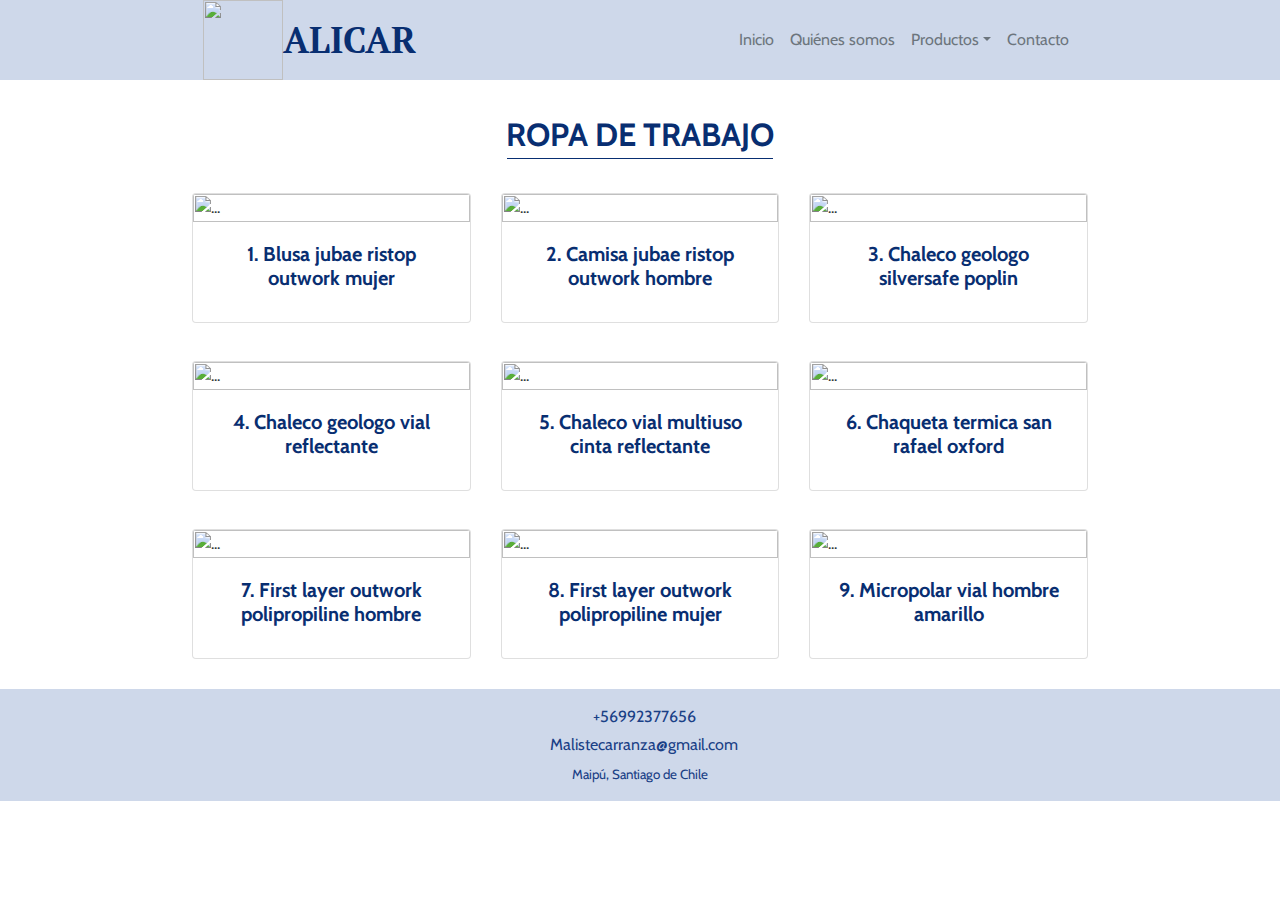
==== ropa_trabajo.html @ f0431137 "Version miercoles" ====
<html lang="es">
    <head>
        <!--Caracteres latinos-->
        <meta charset="UTF-8">
        <!--Ajuste responsivo-->
        <meta name="viewport" content="width=device-width, initial-scale=1.0">
        <!--Bootstrap-->
        <link rel="stylesheet" href="https://stackpath.bootstrapcdn.com/bootstrap/4.4.1/css/bootstrap.min.css" integrity="sha384-Vkoo8x4CGsO3+Hhxv8T/Q5PaXtkKtu6ug5TOeNV6gBiFeWPGFN9MuhOf23Q9Ifjh" crossorigin="anonymous"> 
        <!--Vínculo con css-->
        <link rel="stylesheet" href="assets/css/style.css">    
        <!--Tipografía-->
        <link href="https://fonts.googleapis.com/css2?family=PT+Serif&display=swap" rel="stylesheet">
        <link href="https://fonts.googleapis.com/css?family=Lobster&display=swap" rel="stylesheet">
        <link href="https://fonts.googleapis.com/css?family=Cabin&display=swap" rel="stylesheet">
        <!--FontAwesome-->
        <link rel="stylesheet" href="https://use.fontawesome.com/releases/v5.8.1/css/all.css" integrity="sha384-50oBUHEmvpQ+1lW4y57PTFmhCaXp0ML5d60M1M7uH2+nqUivzIebhndOJK28anvf" crossorigin="anonymous">
        <!--Título en la pestaña-->
        <title>ALICAR | UNIFORMES CORPORATIVOS </title>
    </head>
    <body>

        <!--Agregando el navbar de bootstrap-->
        <nav class="navbar navbar-expand-lg colornav fixed-top py-0">
            <img id="logonav" src="assets/img/logo5.png" width="80" height="80" alt="" loading="lazy">
            <a class="navbar-brand colornav ml-0" href="index.html">ALICAR</a>
            <button class="navbar-toggler" type="button" data-toggle="collapse" data-target="#navbarNav" aria-controls="navbarNav" aria-expanded="false" aria-label="Toggle navigation">
            <span class="navbar-toggler-icon"></span>
            </button>
            <div class="collapse navbar-collapse" id="navbarNav">
                <ul class="navbar-nav ml-auto">
                <li class="nav-item active">
                    <a class="nav-link text-secondary" href="index.html">Inicio <span class="sr-only">(current)</span></a>
                </li>
                <li class="nav-item active">
                    <a class="nav-link text-secondary" href="index.html">Quiénes somos</a>
                </li>
                <li class="nav-item dropdown active">
                    <a class="nav-link dropdown-toggle text-secondary" href="#" id="navbarDropdownMenuLink" role="button" data-toggle="dropdown" aria-haspopup="true" aria-expanded="false">Productos</a>
                   <div class="dropdown-menu" aria-labelledby="navbarDropdownMenuLink">
                       <a class="dropdown-item text-secondary" href="#">Poleras y polerones</a>
                       <a class="dropdown-item text-secondary" href="#">Parkas y chaquetas</a>
                       <a class="dropdown-item text-secondary" href="#">Pantalones y jeans</a>
                       <a class="dropdown-item text-secondary" href="#">Camisas y blusas</a>
                       <a class="dropdown-item text-secondary" href="ropa_trabajo.html">Ropa de trabajo</a>
                       <a class="dropdown-item text-secondary" href="#">Ropa técnica</a>
                       <a class="dropdown-item text-secondary" href="#">Accesorios</a>
                   </div>
                   </li>
                <li class="nav-item active">
                    <a class="nav-link text-secondary otro" href="#contacto">Contacto</a>
                </li>
                </ul>
            </div>
        </nav>

        <section class="pb-3" id="ofertas">
            <h2 class="mb-0 pb-1">ROPA DE TRABAJO</h2>
            <hr class="linearopa">
            <div class="row">
                <div class="col-sm">
                    <div class="card">
                        <img src="assets/img/Ropa de trabajo/blusa-jubae-ristop-outwork-mujer.jpg" class="card-img-top" alt="...">
                        <div class="card-body">
                          <h5 class="card-title text-center">1. Blusa jubae ristop outwork mujer</h5>
                        </div>
                    </div>
                </div>
                <div class="col-sm">
                    <div class="card">
                        <img src="assets/img/Ropa de trabajo/camisa-jubae-ristop-outwork-hombre.jpg" class="card-img-top" alt="...">
                        <div class="card-body">
                          <h5 class="card-title text-center">2. Camisa jubae ristop outwork hombre</h5>
                        </div>
                    </div>
                </div>
                <div class="col-sm">
                    <div class="card">
                        <img src="assets/img/Ropa de trabajo/chaleco-geologo-silversafe-poplin-cinta-reflectiva-130g-gris-t-s.jpg" class="card-img-top" alt="...">
                        <div class="card-body">
                          <h5 class="card-title text-center">3. Chaleco geologo silversafe poplin</h5>
                        </div>
                    </div>
                </div>
            </div>

            <div class="row pt-4">
                <div class="col-sm">
                    <div class="card">
                        <img src="assets/img/Ropa de trabajo/chaleco-geologo-vial-c-reflectante-tricot-100-poly-135g-amarillo-fluor-t-s.jpg" class="card-img-top" alt="...">
                        <div class="card-body">
                          <h5 class="card-title text-center">4. Chaleco geologo vial reflectante</h5>
                        </div>
                    </div>
                </div>
                <div class="col-sm">
                    <div class="card">
                        <img src="assets/img/Ropa de trabajo/chaleco-vial-multiuso-cinta-reflectante-tricot-100-poly-amarillo-fluor-t-s.jpg" class="card-img-top" alt="...">
                        <div class="card-body">
                          <h5 class="card-title text-center">5. Chaleco vial multiuso cinta reflectante</h5>
                        </div>
                    </div>
                </div>
                <div class="col-sm">
                    <div class="card">
                        <img src="assets/img/Ropa de trabajo/chaqueta-termica-san-rafael-oxford-300d-c-pvc-amarillo-s.jpg" class="card-img-top" alt="...">
                        <div class="card-body">
                          <h5 class="card-title text-center">6. Chaqueta termica san rafael oxford</h5>
                        </div>
                    </div>
                </div>
            </div>

            <div class="row pt-4">
                <div class="col-sm">
                    <div class="card">
                        <img src="assets/img/Ropa de trabajo/first-layer-outwork-polipropiline-hombre.jpg" class="card-img-top" alt="...">
                        <div class="card-body">
                          <h5 class="card-title text-center">7. First layer outwork polipropiline hombre</h5>
                        </div>
                    </div>
                </div>
                <div class="col-sm">
                    <div class="card">
                        <img src="assets/img/Ropa de trabajo/first-layer-outwork-polipropiline-mujer.jpg" class="card-img-top" alt="...">
                        <div class="card-body">
                          <h5 class="card-title text-center">8. First layer outwork polipropiline mujer </h5>
                        </div>
                    </div>
                </div>
                <div class="col-sm">
                    <div class="card">
                        <img src="assets/img/Ropa de trabajo/micropolar-vial-m-l-hombre-100-poly-260g-amarillo-fluor-t-s.jpg" class="card-img-top" alt="...">
                        <div class="card-body">
                          <h5 class="card-title text-center">9. Micropolar vial hombre amarillo </h5>
                        </div>
                    </div>
                </div>
            </div>
            
        </section>



        <!--Seccion final - footer -->
        <footer id="contacto">
            <div class="container-fluid">
                <p class="text-center mb-1 pt-3"><i class="fas fa-phone mr-2"></i>+56992377656 </p>
                <p class="text-center mb-0 pb-2"><i class="far fa-envelope mr-2"></i>Malistecarranza@gmail.com</p>
                <p class="text-center mb-0 pb-3" id="final">Maipú, Santiago de Chile</p>
            </div>
        </footer>    


        <script src="https://code.jquery.com/jquery-3.5.1.js" integrity="sha256-QWo7LDvxbWT2tbbQ97B53yJnYU3WhH/C8ycbRAkjPDc=" crossorigin="anonymous"></script>
        <script src="https://cdn.jsdelivr.net/npm/popper.js@1.16.0/dist/umd/popper.min.js" integrity="sha384-Q6E9RHvbIyZFJoft+2mJbHaEWldlvI9IOYy5n3zV9zzTtmI3UksdQRVvoxMfooAo" crossorigin="anonymous"></script>
        <script src="https://stackpath.bootstrapcdn.com/bootstrap/4.4.1/js/bootstrap.min.js" integrity="sha384-wfSDF2E50Y2D1uUdj0O3uMBJnjuUD4Ih7YwaYd1iqfktj0Uod8GCExl3Og8ifwB6" crossorigin="anonymous"></script>
        <script src="assets/js/script.js"></script>
    </body>
</html>
---- assets/css/style.css ----
/**************************************************************/
/*                 Configuración general body                 */
/**************************************************************/

body{
    font-family: 'Cabin', sans-serif;
    padding-top: 80px;
    color: #082E71;
}

/**************************************************************/
/*                 Configuración navbar                       */
/**************************************************************/

.navbar-brand{
    font-weight: 400;
    font-size: 27pt;
    font-family: 'PT Serif', serif;
    font-weight: bold;
}

/*Agregar color de fondo y letra al título del navbar*/
.colornav{
    background-color: #CED8EA;
    color: #082E71;
}

/*Para que quede el logo más hacia el centro*/
#logonav{
    margin-left:15%;
}

/*Para configurar posición del boton resposive*/
#navbarNav{
    margin-right: 15%;
}

/**************************************************************/
/*            Configuración sección 'presentación'            */
/**************************************************************/
header{
    margin: 2% 15% 2% 15%;
}

/*Imagen del hombre overol*/
#img_principal{
    width: 100%;
}

/*Boton del formulario*/
.principal_button{
    border-color: #082E71;
}

/*linea entre título y subtítulo*/
hr{
    border-style: solid;
    border-color: #082E71;
}

/*Título, configuración*/
#h2-titulo{
    font-weight: 700;
    font-family: 'PT Serif', serif;
}

/**************************************************************/
/*          Configuración sección carrusel productos          */
/**************************************************************/

/*Configuración general del carrusel*/
#carousel-productos{
    margin-left: 15%;
    margin-right: 15%;
    margin-top: 5%;
}

/*indicadores bajo el carrusel*/
.carousel-indicators li{
    background-color: grey;
    width: 13pt;
    height: 13pt;
    border-radius: 100%;
}

/*Posición de los indicadores*/
.carousel-indicators{
    bottom: -20%;
}

/*línea bajo de "productos"*/
#linea_productos{
    width: 150pt;
    border-style: solid;
}

/*Color subtítulo de imágenes*/
h4{
    color: #082E71;
}

/*Configuración de letra subtítulo de imágenes*/
#titulo_productos{
    font-weight: 400;
    font-size: 27pt;
    
}

/**************************************************************/
/*        Configuración sección 'quienes somos'               */
/**************************************************************/

/*Configuración general*/

#linea2{
    width: 200pt;
    border-style: solid;
    border-color: #082E71;
}

#somos{
    color: #082E71;
    font-weight: 400;
    font-size: 27pt;
    margin-top: 4%;
}

.textosomos{
    font-size: 17pt;
    text-align: justify;
}

.valores{
    font-size: 20pt;
}


/**************************************************************/
/*            Configuración sección ofertas                   */
/**************************************************************/

/*título de la sección*/
h2{
    text-align: center;
    font-weight: 700;
    color: #082E71;
    margin-top: 4%;
    margin-bottom: 5%;
}

/*Configuración gral de la sección*/
#ofertas{
    margin-left: 15%;
    margin-right: 15%;
    color: #082E71;
}

/*Configuración interna card*/
.card{
    color: #373A3C;
    margin-bottom: 5%;
}

/*Título de la card*/
.card-title{
    font-weight: 700;
    color: #082E71;
}

/*Separación con sección anterior*/
.linea1{
    margin-left: 15%;
    margin-right: 15%;
    margin-top: 6%;
}

/**************************************************************/
/*           Configuración sección formulario                 */
/**************************************************************/

/*Congifuracion del primer título*/
#formulario{
    font-weight: 700;
    font-size: 30pt;
}

/*Configuración del fondo*/
.bgoscuro{
    padding: 8% 15% 12% 15%;
    background-color: #082E71;

}

/*Configuracion párrafo 2*/
#formulario_second{
    font-size: 20pt;
}

/*Para hacer un texto diferente dentro del párrafo*/
#texto_alicar{
    font-family: 'Lobster', cursive;
    font-weight: 400;
}


/**************************************************************/
/*               Configuración footer/contacto                */
/**************************************************************/

footer{
    color:  #1A4086;
    background-color:#CED8EA;
}

#final{
    font-size: smaller;
}


/***************************************************************/
/***************************************************************/
/***************************************************************/
/***************************************************************/
/*                      PÁGINA PRODUCTOS                       */

.linearopa{
    width: 200pt;
    border-style: solid;
    border-color: #082E71;
    padding-top: 0;
    margin-top: 0;
    padding-bottom: 2%;
}

/**************************************************************/
/*                  Configuración responsive                  */
/**************************************************************/
@media screen and (min-width:320px) and (max-width:768px){
    header{
        text-align: center;
        margin: 2% 7% 2% 7%;
    }
    #header_title{
        font-size: 20pt;
    }
    .principal_button{
        font-size: 8pt;
    }
    #formulario{
        font-size: 20pt;
    }
    #formulario_second{
        font-size: 15pt;
    }
    .textosomos{
        font-size: 13pt;
        margin: 2% 10% 2% 10%;
    }
    .valores{
        font-size: 13pt;
    }

    #somos{
        font-size: 20pt;
    }

    .carousel-indicators{
        bottom: -5%;
    }
}
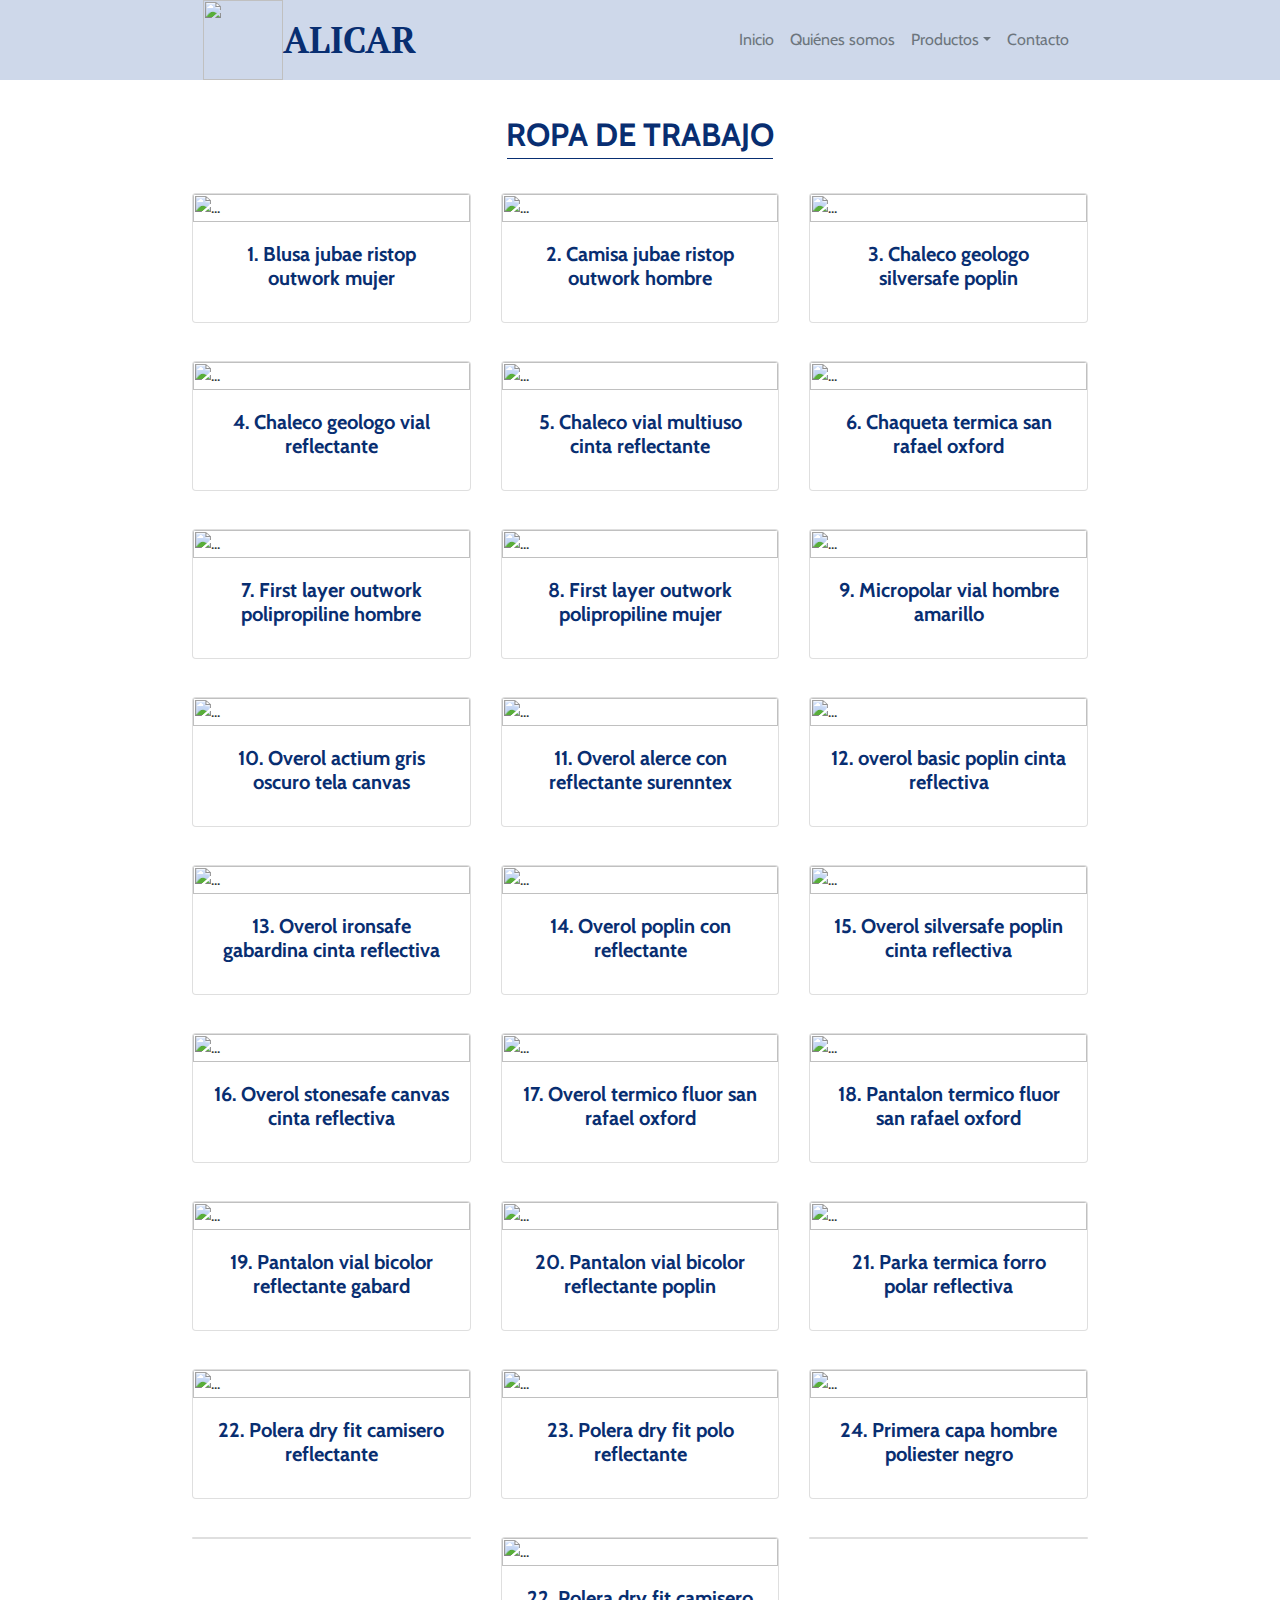
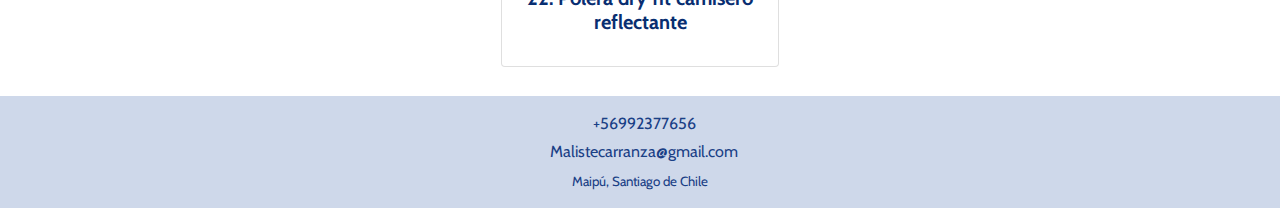
==== commit 71e9adb7: "Version final" ====
--- a/ropa_trabajo.html
+++ b/ropa_trabajo.html
@@ -15,7 +15,7 @@
         <!--FontAwesome-->
         <link rel="stylesheet" href="https://use.fontawesome.com/releases/v5.8.1/css/all.css" integrity="sha384-50oBUHEmvpQ+1lW4y57PTFmhCaXp0ML5d60M1M7uH2+nqUivzIebhndOJK28anvf" crossorigin="anonymous">
         <!--Título en la pestaña-->
-        <title>ALICAR | UNIFORMES CORPORATIVOS </title>
+        <title>ALICAR | ROPA DE TRABAJO </title>
     </head>
     <body>
 
@@ -37,13 +37,14 @@
                 <li class="nav-item dropdown active">
                     <a class="nav-link dropdown-toggle text-secondary" href="#" id="navbarDropdownMenuLink" role="button" data-toggle="dropdown" aria-haspopup="true" aria-expanded="false">Productos</a>
                    <div class="dropdown-menu" aria-labelledby="navbarDropdownMenuLink">
-                       <a class="dropdown-item text-secondary" href="#">Poleras y polerones</a>
-                       <a class="dropdown-item text-secondary" href="#">Parkas y chaquetas</a>
-                       <a class="dropdown-item text-secondary" href="#">Pantalones y jeans</a>
-                       <a class="dropdown-item text-secondary" href="#">Camisas y blusas</a>
+                       <a class="dropdown-item text-secondary" href="polerones_poleras.html">Poleras y polerones</a>
+                       <a class="dropdown-item text-secondary" href="chaquetas_parkas.html">Parkas y chaquetas</a>
+                       <a class="dropdown-item text-secondary" href="pantalones_jeans.html">Pantalones y jeans</a>
+                       <a class="dropdown-item text-secondary" href="camisas_blusas.html">Camisas y blusas</a>
                        <a class="dropdown-item text-secondary" href="ropa_trabajo.html">Ropa de trabajo</a>
-                       <a class="dropdown-item text-secondary" href="#">Ropa técnica</a>
-                       <a class="dropdown-item text-secondary" href="#">Accesorios</a>
+                       <a class="dropdown-item text-secondary" href="ropa_tecnica.html">Ropa técnica</a>
+                       <a class="dropdown-item text-secondary" href="accesorios.html">Accesorios</a>
+                       <a class="dropdown-item text-secondary" href="zapatos.html">Zapatos</a>
                    </div>
                    </li>
                 <li class="nav-item active">
@@ -52,7 +53,7 @@
                 </ul>
             </div>
         </nav>
-
+            <!------------------------------------------------------------------------------>
         <section class="pb-3" id="ofertas">
             <h2 class="mb-0 pb-1">ROPA DE TRABAJO</h2>
             <hr class="linearopa">
@@ -82,7 +83,7 @@
                     </div>
                 </div>
             </div>
-
+            <!------------------------------------------------------------------------------>
             <div class="row pt-4">
                 <div class="col-sm">
                     <div class="card">
@@ -109,7 +110,7 @@
                     </div>
                 </div>
             </div>
-
+            <!------------------------------------------------------------------------------>
             <div class="row pt-4">
                 <div class="col-sm">
                     <div class="card">
@@ -136,7 +137,171 @@
                     </div>
                 </div>
             </div>
+
+            <!------------------------------------------------------------------------------>
             
+            <div class="row pt-4">
+                <div class="col-sm">
+                    <div class="card">
+                        <img src="assets/img/Ropa de trabajo/overol-actium-gris-oscuro-ribete-gris-claro-tela-canvas-80-poly-20-alg-255g-s.jpg" class="card-img-top" alt="...">
+                        <div class="card-body">
+                          <h5 class="card-title text-center">10. Overol actium gris oscuro tela canvas</h5>
+                        </div>
+                    </div>
+                </div>
+                <div class="col-sm">
+                    <div class="card">
+                        <img src="assets/img/Ropa de trabajo/overol-alerce-con-c-reflectante-surenntex-80-poly-20-alg-gris-oscuro-s.jpg" class="card-img-top" alt="...">
+                        <div class="card-body">
+                          <h5 class="card-title text-center">11. Overol alerce con reflectante surenntex </h5>
+                        </div>
+                    </div>
+                </div>
+                <div class="col-sm">
+                    <div class="card">
+                        <img src="assets/img/Ropa de trabajo/overol-basic-ts-poplin-cinta-reflectiva-110g-gris-t-s.jpg" class="card-img-top" alt="...">
+                        <div class="card-body">
+                          <h5 class="card-title text-center">12. overol basic poplin cinta reflectiva </h5>
+                        </div>
+                    </div>
+                </div>
+            </div>
+            <!------------------------------------------------------------------------------>
+
+            <div class="row pt-4">
+                <div class="col-sm">
+                    <div class="card">
+                        <img src="assets/img/Ropa de trabajo/overol-ironsafe-gabardina-cinta-reflectiva-100-poly-190g-gris-t-s.jpg" class="card-img-top" alt="...">
+                        <div class="card-body">
+                          <h5 class="card-title text-center">13. Overol ironsafe gabardina cinta reflectiva </h5>
+                        </div>
+                    </div>
+                </div>
+                <div class="col-sm">
+                    <div class="card">
+                        <img src="assets/img/Ropa de trabajo/overol-poplin-c-reflectante-150g-100-poly-gris-t-s.jpg" class="card-img-top" alt="...">
+                        <div class="card-body">
+                          <h5 class="card-title text-center">14. Overol poplin con reflectante </h5>
+                        </div>
+                    </div>
+                </div>
+                <div class="col-sm">
+                    <div class="card">
+                        <img src="assets/img/Ropa de trabajo/overol-silversafe-poplin-cinta-reflectiva-130g-gris-t-s.jpg" class="card-img-top" alt="...">
+                        <div class="card-body">
+                          <h5 class="card-title text-center">15. Overol silversafe poplin cinta reflectiva</h5>
+                        </div>
+                    </div>
+                </div>
+            </div>
+            <!------------------------------------------------------------------------------>
+
+            <div class="row pt-4">
+                <div class="col-sm">
+                    <div class="card">
+                        <img src="assets/img/Ropa de trabajo/overol-stonesafe-canvas-cinta-reflectiva-200g-azul-t-s.jpg" class="card-img-top" alt="...">
+                        <div class="card-body">
+                          <h5 class="card-title text-center">16. Overol stonesafe canvas cinta reflectiva</h5>
+                        </div>
+                    </div>
+                </div>
+                <div class="col-sm">
+                    <div class="card">
+                        <img src="assets/img/Ropa de trabajo/overol-termico-fluor-san-rafael-oxford-300d-amarillo-s.jpg" class="card-img-top" alt="...">
+                        <div class="card-body">
+                          <h5 class="card-title text-center">17. Overol termico fluor san rafael oxford </h5>
+                        </div>
+                    </div>
+                </div>
+                <div class="col-sm">
+                    <div class="card">
+                        <img src="assets/img/Ropa de trabajo/pantalon-termico-fluor-san-rafael-oxford-300d-amarillo-s.jpg" class="card-img-top" alt="...">
+                        <div class="card-body">
+                          <h5 class="card-title text-center">18. Pantalon termico fluor san rafael oxford </h5>
+                        </div>
+                    </div>
+                </div>
+            </div>
+            <!------------------------------------------------------------------------------>
+
+
+            <div class="row pt-4">
+                <div class="col-sm">
+                    <div class="card">
+                        <img src="assets/img/Ropa de trabajo/pantalon-vial-bicolor-c-reflec-gabard-100-poly-180g-amarillo-fluor-azul-t-s.jpg" class="card-img-top" alt="...">
+                        <div class="card-body">
+                          <h5 class="card-title text-center">19. Pantalon vial bicolor reflectante gabard </h5>
+                        </div>
+                    </div>
+                </div>
+                <div class="col-sm">
+                    <div class="card">
+                        <img src="assets/img/Ropa de trabajo/pantalon-vial-bicolor-c-reflec-poplin-100-poly-170g-amarillo-fluor-azul-t-s.jpg" class="card-img-top" alt="...">
+                        <div class="card-body">
+                          <h5 class="card-title text-center">20. Pantalon vial bicolor reflectante poplin </h5>
+                        </div>
+                    </div>
+                </div>
+                <div class="col-sm">
+                    <div class="card">
+                        <img src="assets/img/Ropa de trabajo/parka-termica-forro-polar-c-reflectiva-oxford-300d-amarillo-fluor-t-s.jpg" class="card-img-top" alt="...">
+                        <div class="card-body">
+                          <h5 class="card-title text-center">21. Parka termica forro polar reflectiva</h5>
+                        </div>
+                    </div>
+                </div>
+            </div>
+            <!------------------------------------------------------------------------------>
+            <div class="row pt-4">
+                <div class="col-sm">
+                    <div class="card">
+                        <img src="assets/img/Ropa de trabajo/polera-dry-fit-c-camisero-m-l-c-reflec-100-poly-150g-amarillo-fluor-t-s.jpg" class="card-img-top" alt="...">
+                        <div class="card-body">
+                          <h5 class="card-title text-center">22. Polera dry fit camisero reflectante </h5>
+                        </div>
+                    </div>
+                </div>
+                <div class="col-sm">
+                    <div class="card">
+                        <img src="assets/img/Ropa de trabajo/polera-dry-fit-polo-m-l-c-reflectante-100-poly-150g-amarillo-fluor-t-s.jpg" class="card-img-top" alt="...">
+                        <div class="card-body">
+                          <h5 class="card-title text-center">23. Polera dry fit polo reflectante </h5>
+                        </div>
+                    </div>
+                </div>
+                <div class="col-sm">
+                    <div class="card">
+                        <img src="assets/img/Ropa de trabajo/primera-capa-hombre-100-poliester-negro-t-s.jpg" class="card-img-top" alt="...">
+                        <div class="card-body">
+                          <h5 class="card-title text-center">24. Primera capa hombre poliester negro</h5>
+                        </div>
+                    </div>
+                </div>
+            </div>
+            <!------------------------------------------------------------------------------>
+            <div class="row pt-4">
+                <div class="col-sm">
+                    <div class="card">
+                    </div>
+                </div>
+                <div class="col-sm">
+                    <div class="card">
+                        <img src="assets/img/Ropa de trabajo/polera-dry-fit-c-camisero-m-l-c-reflec-100-poly-150g-amarillo-fluor-t-s.jpg" class="card-img-top" alt="...">
+                        <div class="card-body">
+                          <h5 class="card-title text-center">22. Polera dry fit camisero reflectante </h5>
+                        </div>
+                    </div>
+                </div>
+                <div class="col-sm">
+                    <div class="card">
+                        </div>
+                    </div>
+                </div>
+            </div>
+            <!------------------------------------------------------------------------------>
+
+       
+       
         </section>
 
 
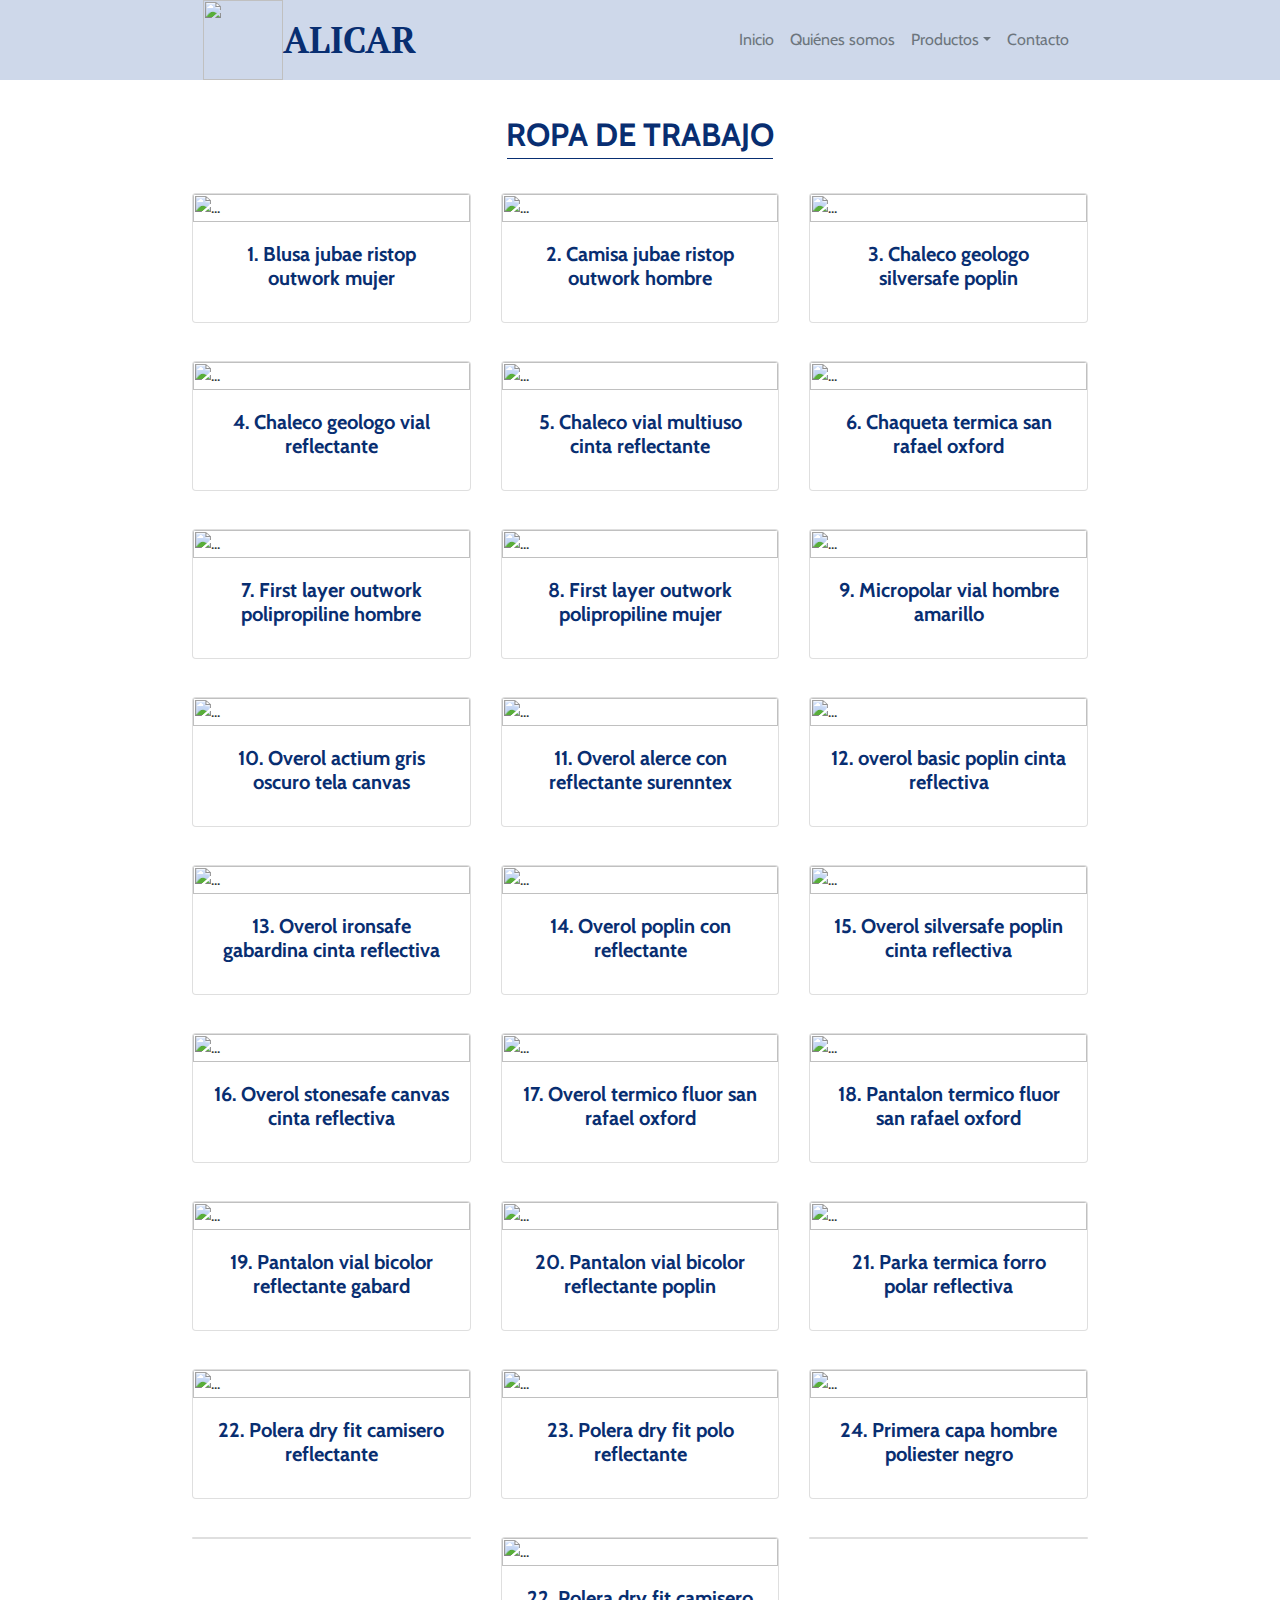
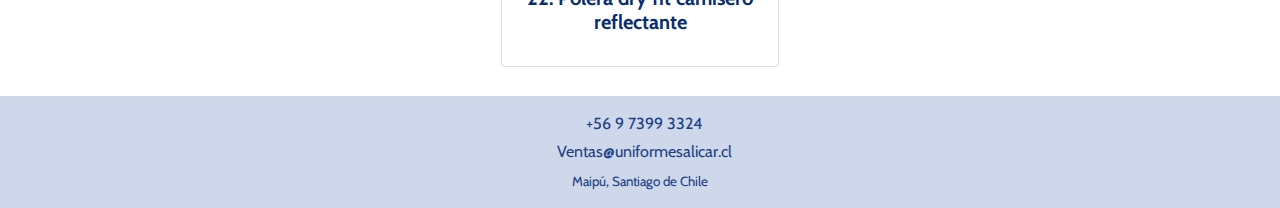
==== commit c498b02f: "Update ropa_trabajo.html" ====
--- a/ropa_trabajo.html
+++ b/ropa_trabajo.html
@@ -309,8 +309,8 @@
         <!--Seccion final - footer -->
         <footer id="contacto">
             <div class="container-fluid">
-                <p class="text-center mb-1 pt-3"><i class="fas fa-phone mr-2"></i>+56992377656 </p>
-                <p class="text-center mb-0 pb-2"><i class="far fa-envelope mr-2"></i>Malistecarranza@gmail.com</p>
+                <p class="text-center mb-1 pt-3"><i class="fas fa-phone mr-2"></i>+56 9 7399 3324 </p>
+                <p class="text-center mb-0 pb-2"><i class="far fa-envelope mr-2"></i>Ventas@uniformesalicar.cl</p>
                 <p class="text-center mb-0 pb-3" id="final">Maipú, Santiago de Chile</p>
             </div>
         </footer>    
@@ -321,4 +321,4 @@
         <script src="https://stackpath.bootstrapcdn.com/bootstrap/4.4.1/js/bootstrap.min.js" integrity="sha384-wfSDF2E50Y2D1uUdj0O3uMBJnjuUD4Ih7YwaYd1iqfktj0Uod8GCExl3Og8ifwB6" crossorigin="anonymous"></script>
         <script src="assets/js/script.js"></script>
     </body>
-</html>+</html>
